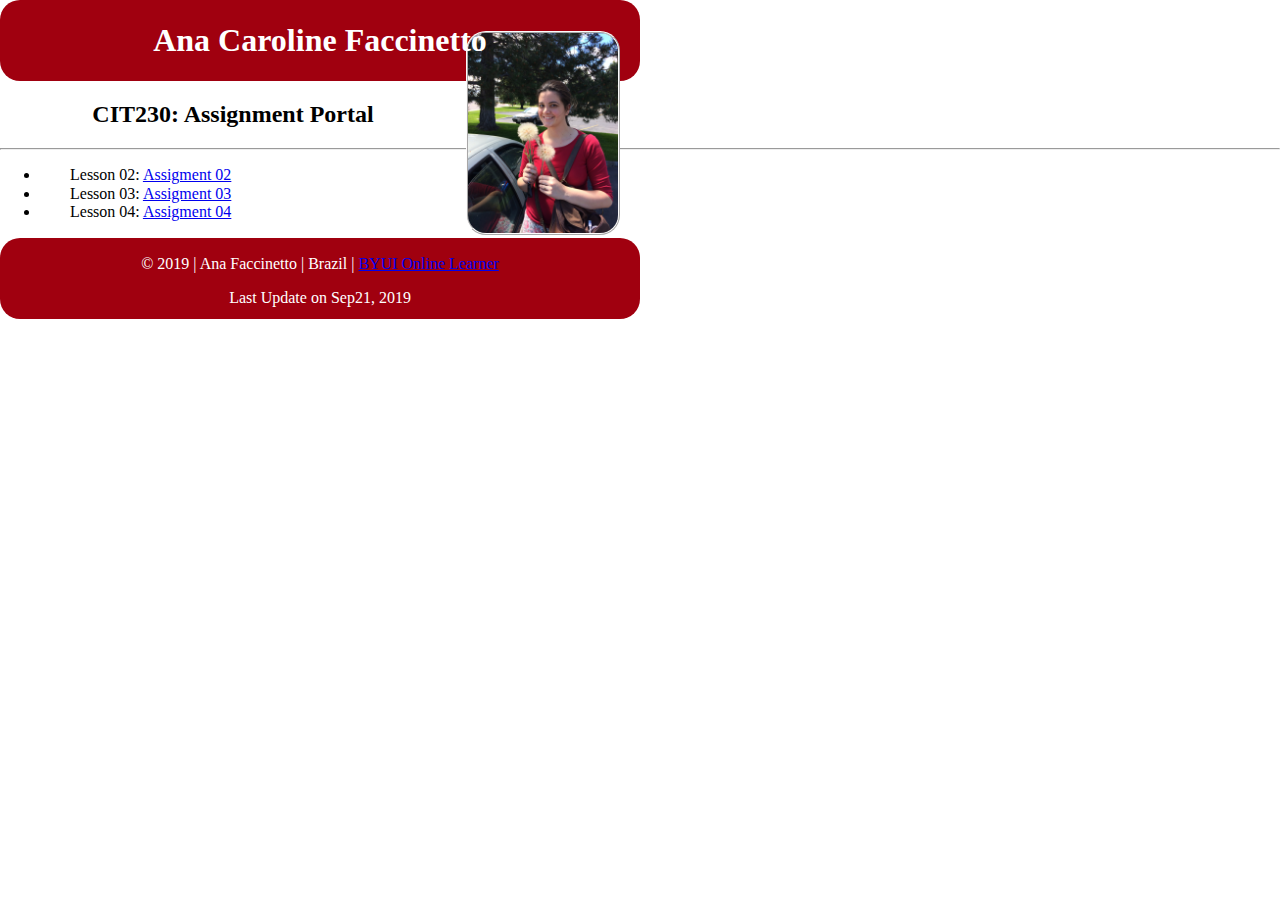
==== index.html @ aa1ff3e8 "oliveac.github.io" ====
<!DOCTYPE html>
<html lang="en">

<head>
    <title>CIT230 - Assigment Portal</title>
    <meta charset="utf-8">
    <meta name="viewport" content="width=device-width, initial-scale=1">  
    <meta name="description" content="Assignment portal for Susan Smith in CIT 230: Web Frontend Development at Brigham Young University - Idaho.">
    <meta name="author" content="Ana Caroline Faccinetto">
    <link rel="stylesheet" href="css/normalize.css">
    <link href="style.css" rel="stylesheet">
</head>

<body>
    <div id="brown-box">
        <h1>Ana Caroline Faccinetto</h1>
        <img id="image-me" src="IMG_1239.JPG" alt="me"> 
    </div>

    <div id="white-body">
    <p>
        <h2>CIT230: Assignment Portal</h2>
        <hr>
    </p>
    <p>
        <ul>
            <li>Lesson 02: <a href="https://byui.instructure.com/courses/65938/pages/w02-responsive-web-design?module_item_id=6400808">Assigment 02</a></li>
            <li>Lesson 03: <a href="https://byui.instructure.com/courses/65938/pages/w02-responsive-web-design?module_item_id=6400808">Assigment 03</a></li>
            <li>Lesson 04: <a href="https://byui.instructure.com/courses/65938/pages/w02-responsive-web-design?module_item_id=6400808">Assigment 04</a></li>
        
        </ul>
    </p>
    </div>

    <footer id="footer">
        <p>
            &copy; 2019 | Ana Faccinetto | Brazil | <a href=" https://www.byui.edu/online">BYUI Online Learner</a>
        </p>
        <p>
            Last Update on Sep21, 2019
        </p>
    </footer>

    
</body>
---- style.css ----
#brown-box{
    width: 50%;
    background-color: rgb(160, 0, 15);
    text-align: center;
    border-radius: 20px;
    height: 80px;
    padding-top: 1px;
}

h1{
    color: white;
    text-align: center;
}

h2{
    text-align: center;
}

body{
    text-align: left;
}

#image-me{
    width: 150px;
        float: right;
        border: 2px ridge rgb(253, 252, 252);
        margin-top: -50px;
        margin-right: 20px;
        border-radius: 20px;
}

#footer{
    width: 50%;
    background-color: rgb(160, 0, 15);
    text-align: center;
    border-radius: 20px;
    height: 80px;
    padding-top: 1px;
    color:white;
}

li{
    padding-left: 30px;
}
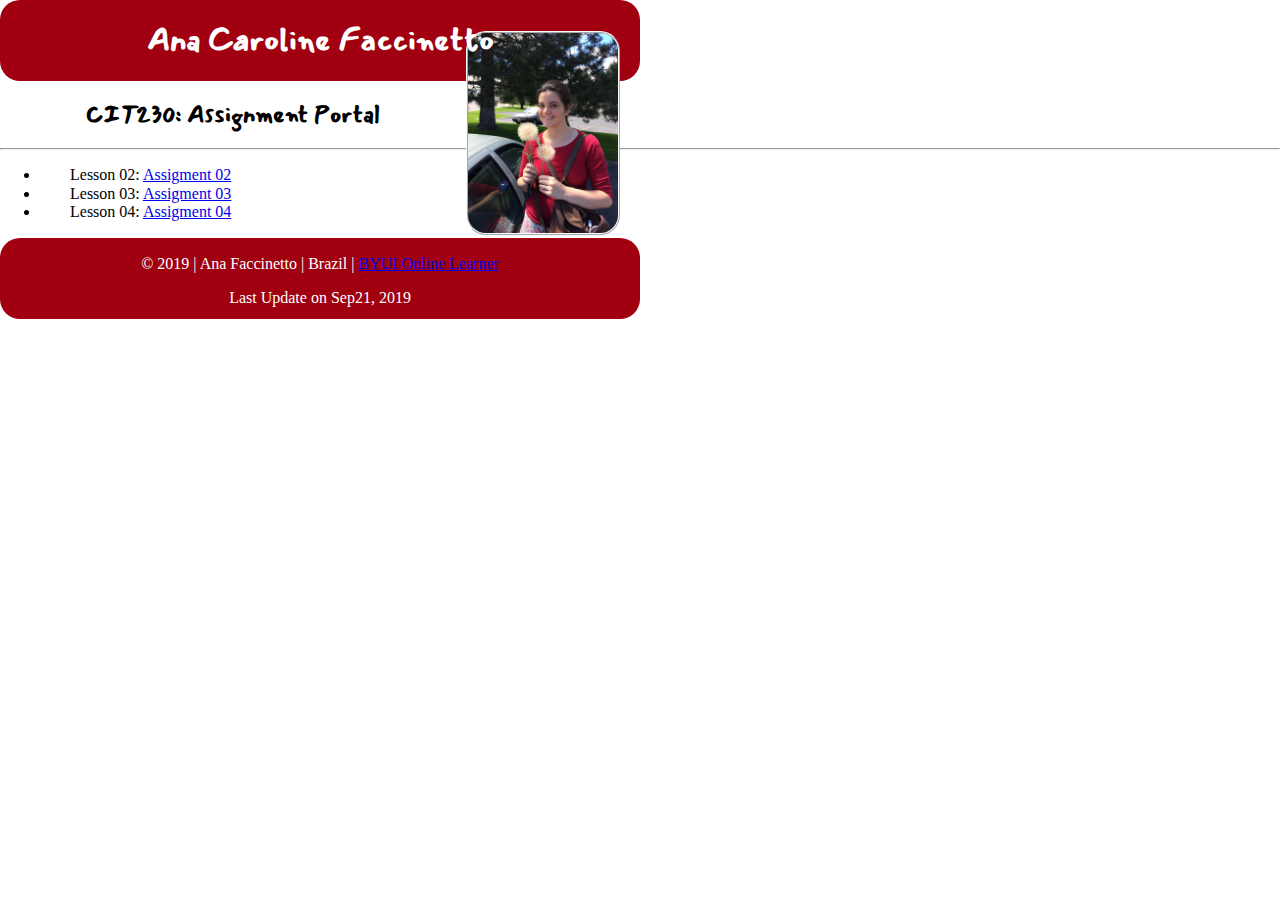
==== commit e83cecbd: "oliveac.github.io" ====
--- a/index.html
+++ b/index.html
@@ -5,10 +5,11 @@
     <title>CIT230 - Assigment Portal</title>
     <meta charset="utf-8">
     <meta name="viewport" content="width=device-width, initial-scale=1">  
-    <meta name="description" content="Assignment portal for Susan Smith in CIT 230: Web Frontend Development at Brigham Young University - Idaho.">
+    <meta name="description" content="Assignment portal for Ana Faccinetto in CIT 230: Web Frontend Development at Brigham Young University - Idaho.">
     <meta name="author" content="Ana Caroline Faccinetto">
     <link rel="stylesheet" href="css/normalize.css">
     <link href="style.css" rel="stylesheet">
+    <link href="https://fonts.googleapis.com/css?family=Mansalva&display=swap" rel="stylesheet">
 </head>
 
 <body>
--- a/style.css
+++ b/style.css
@@ -41,4 +41,8 @@
 
 li{
     padding-left: 30px;
+}
+
+h1, h2, h3, h4, h5, h6{
+    font-family: 'Mansalva', cursive;
 }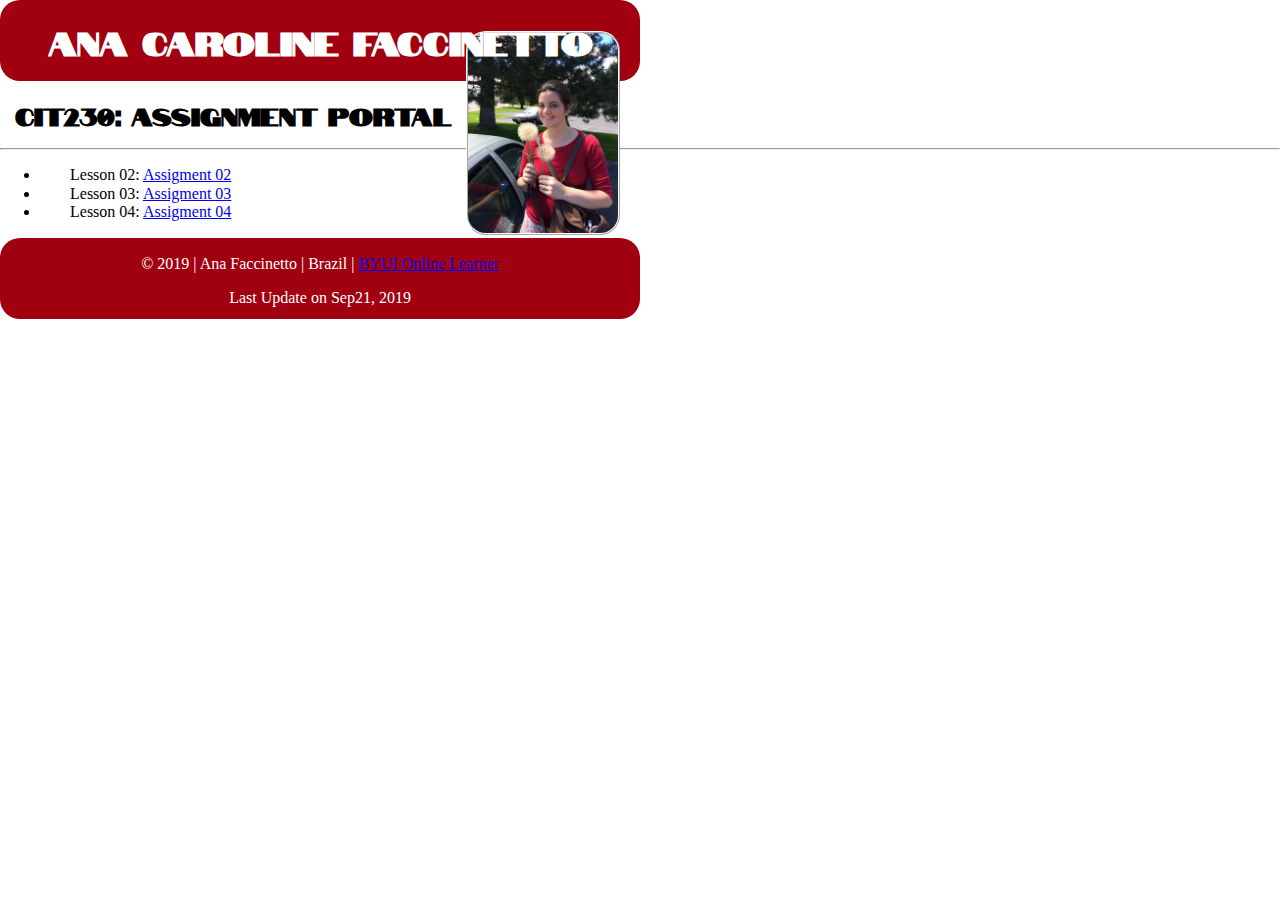
==== commit 54bdfed8: "oliveac.github.io" ====
--- a/index.html
+++ b/index.html
@@ -10,6 +10,7 @@
     <link rel="stylesheet" href="css/normalize.css">
     <link href="style.css" rel="stylesheet">
     <link href="https://fonts.googleapis.com/css?family=Mansalva&display=swap" rel="stylesheet">
+    <link href="https://fonts.googleapis.com/css?family=Notable&display=swap" rel="stylesheet">
 </head>
 
 <body>
--- a/style.css
+++ b/style.css
@@ -44,5 +44,5 @@
 }
 
 h1, h2, h3, h4, h5, h6{
-    font-family: 'Mansalva', cursive;
+    font-family: 'Notable', sans-serif;
 }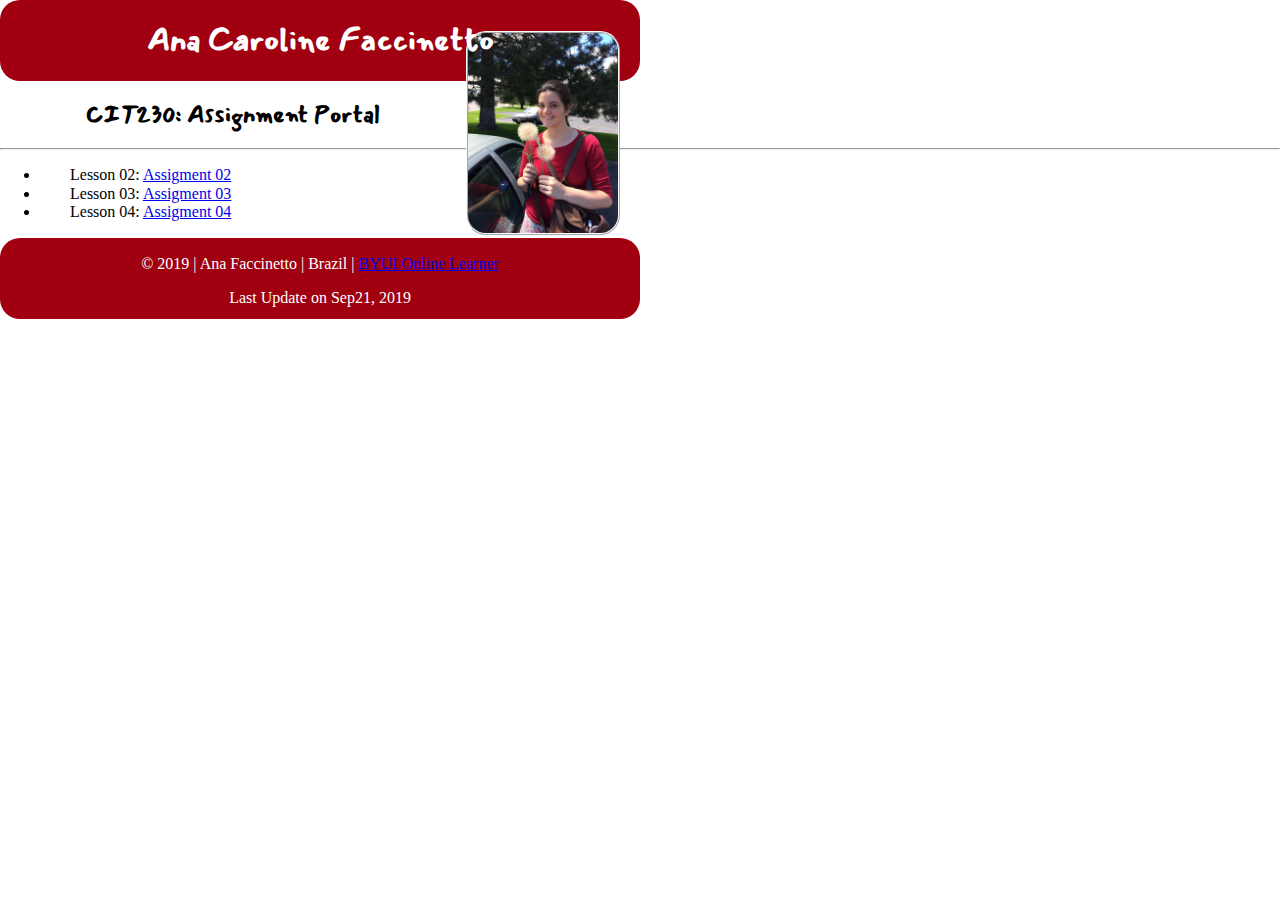
==== commit 64d1c6f8: "https://oliveac.github.io/" ====
--- a/index.html
+++ b/index.html
@@ -10,7 +10,6 @@
     <link rel="stylesheet" href="css/normalize.css">
     <link href="style.css" rel="stylesheet">
     <link href="https://fonts.googleapis.com/css?family=Mansalva&display=swap" rel="stylesheet">
-    <link href="https://fonts.googleapis.com/css?family=Notable&display=swap" rel="stylesheet">
 </head>
 
 <body>
--- a/style.css
+++ b/style.css
@@ -44,5 +44,5 @@
 }
 
 h1, h2, h3, h4, h5, h6{
-    font-family: 'Notable', sans-serif;
+    font-family: 'Mansalva', cursive;
 }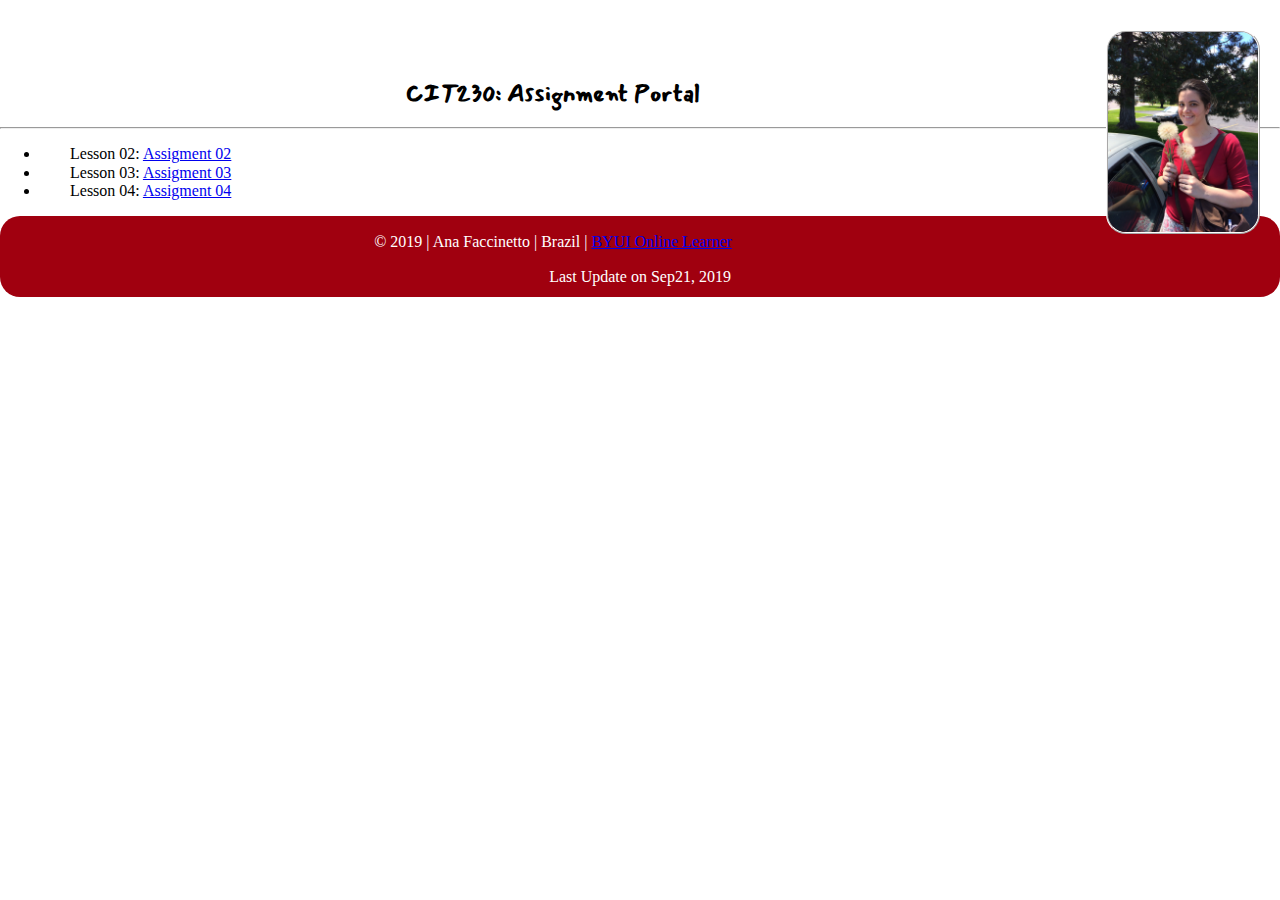
==== commit 5bf032b0: "oliveac.github.io" ====
--- a/index.html
+++ b/index.html
@@ -1,6 +1,5 @@
 <!DOCTYPE html>
 <html lang="en">
-
 <head>
     <title>CIT230 - Assigment Portal</title>
     <meta charset="utf-8">
@@ -13,7 +12,7 @@
 </head>
 
 <body>
-    <div id="brown-box">
+    <div id="red-box">
         <h1>Ana Caroline Faccinetto</h1>
         <img id="image-me" src="IMG_1239.JPG" alt="me"> 
     </div>
--- a/style.css
+++ b/style.css
@@ -1,5 +1,5 @@
 #brown-box{
-    width: 50%;
+    width: 100%;
     background-color: rgb(160, 0, 15);
     text-align: center;
     border-radius: 20px;
@@ -30,7 +30,7 @@
 }
 
 #footer{
-    width: 50%;
+    width: 100%;
     background-color: rgb(160, 0, 15);
     text-align: center;
     border-radius: 20px;
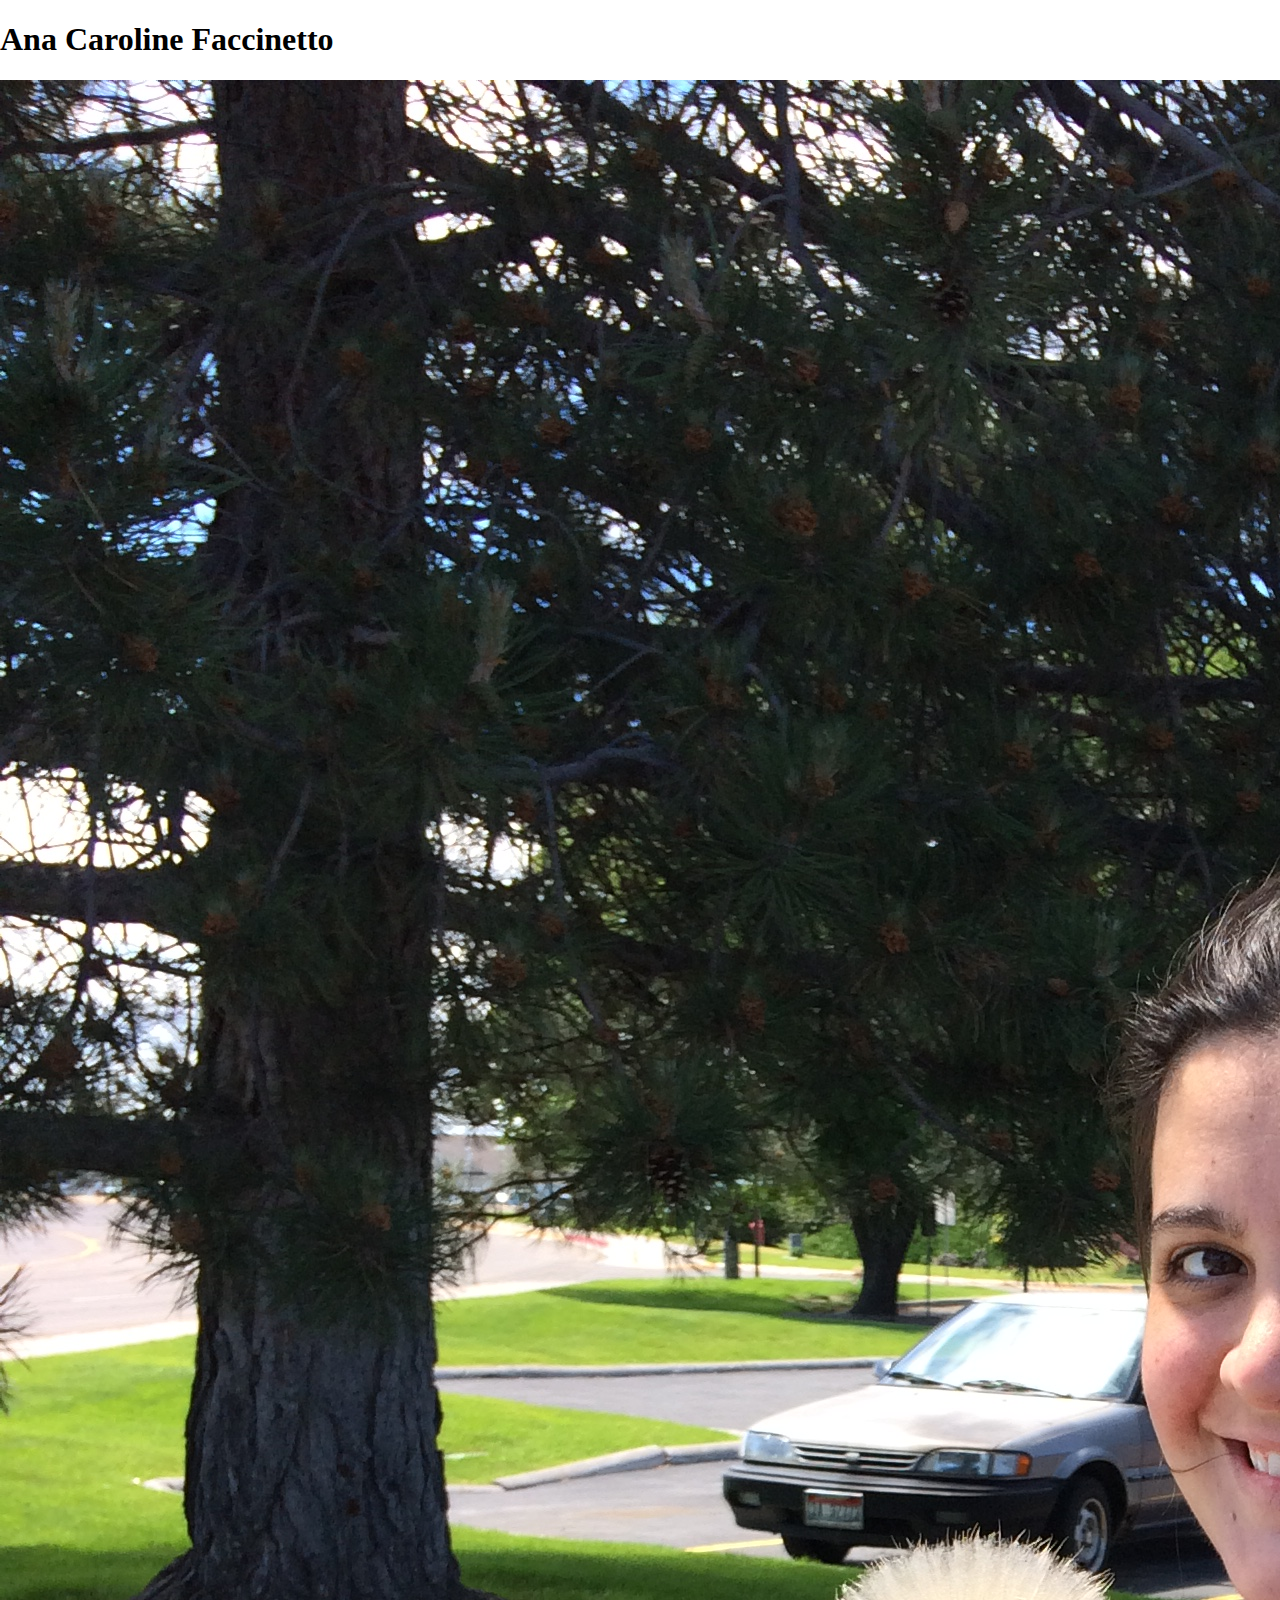
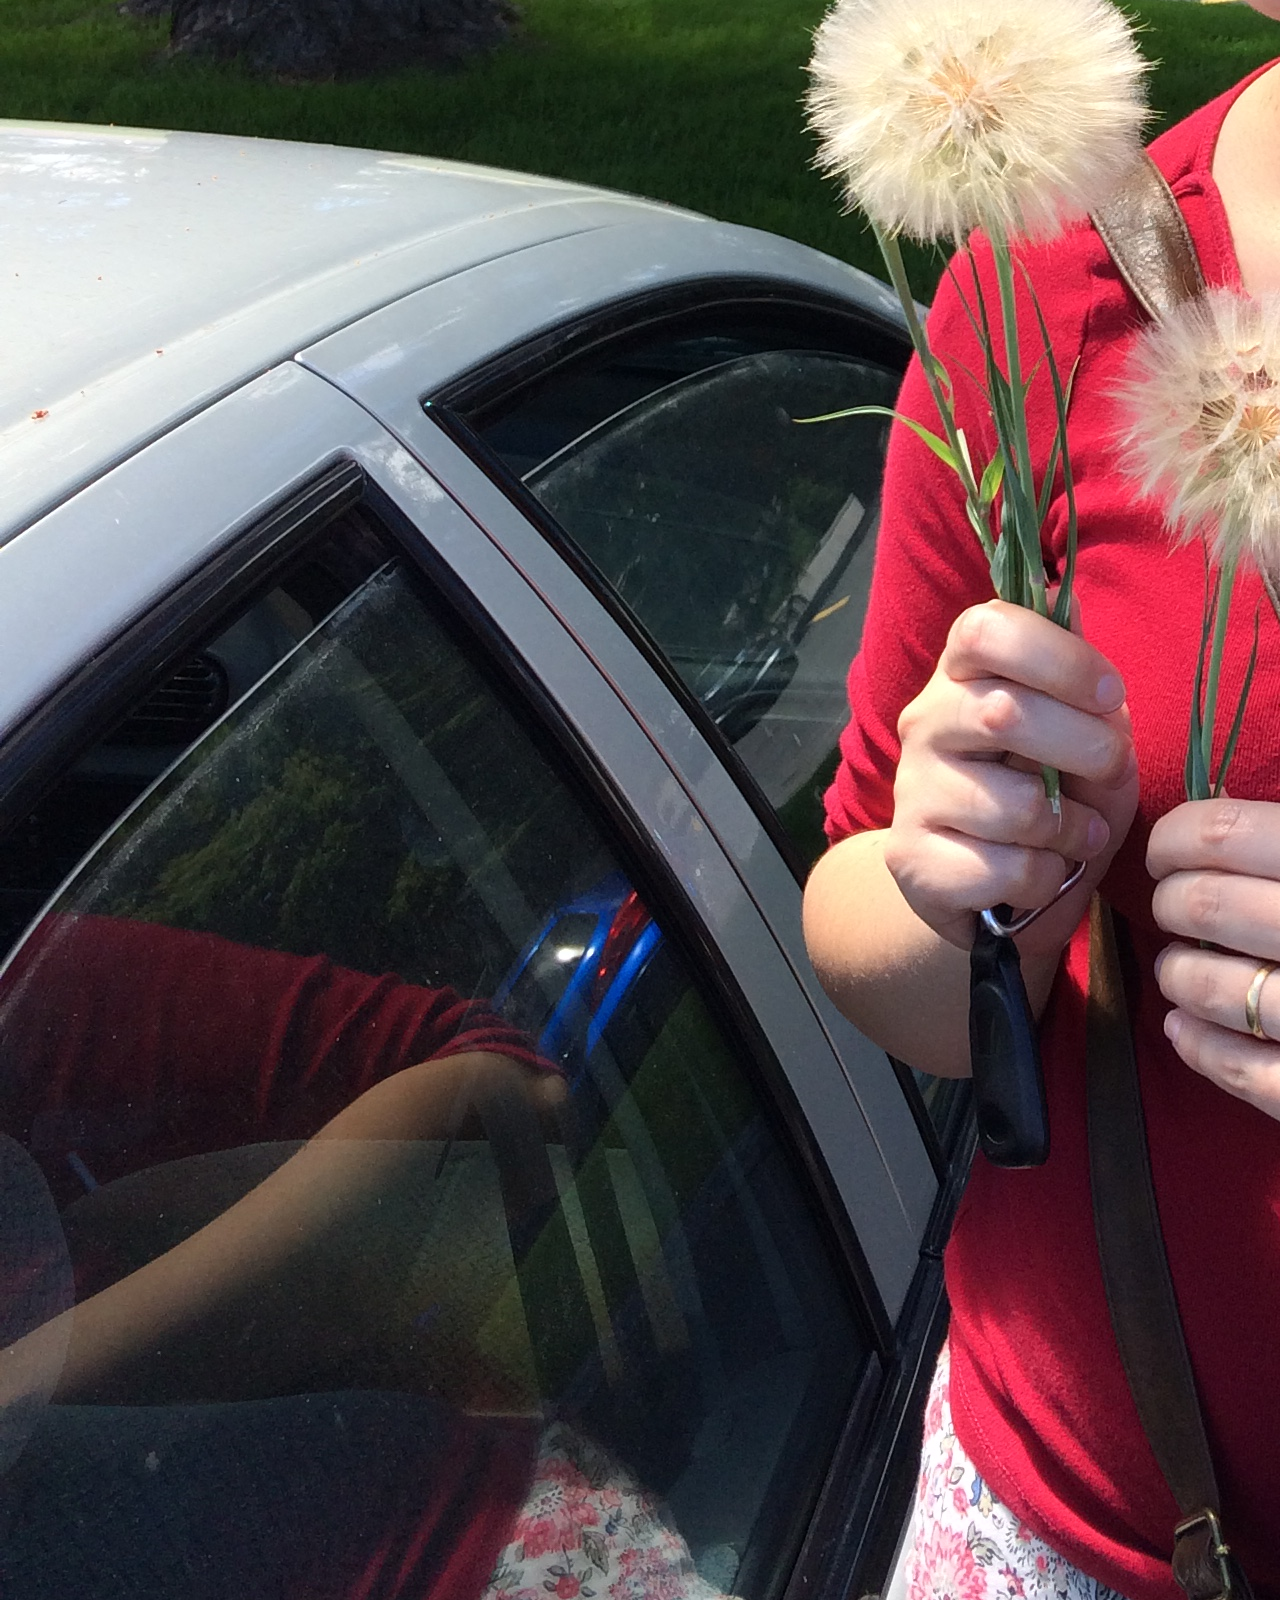
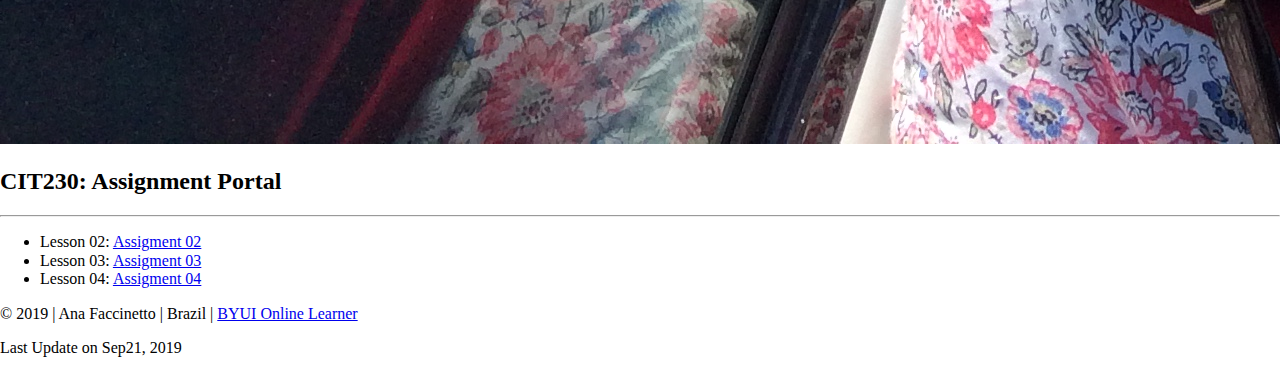
==== commit feb60712: "https://oliveac.github.io/" ====
--- a/index.html
+++ b/index.html
@@ -6,8 +6,9 @@
     <meta name="viewport" content="width=device-width, initial-scale=1">  
     <meta name="description" content="Assignment portal for Ana Faccinetto in CIT 230: Web Frontend Development at Brigham Young University - Idaho.">
     <meta name="author" content="Ana Caroline Faccinetto">
-    <link rel="stylesheet" href="css/normalize.css">
-    <link href="style.css" rel="stylesheet">
+    <link href="css/normalize.css" rel="stylesheet">
+    <link href="css/small.css" rel="stylesheet">
+    <link href="css/middle.css" rel="stylesheet">
     <link href="https://fonts.googleapis.com/css?family=Mansalva&display=swap" rel="stylesheet">
 </head>
 
--- a/css/middle.css
+++ b/css/middle.css
@@ -0,0 +1 @@
+
